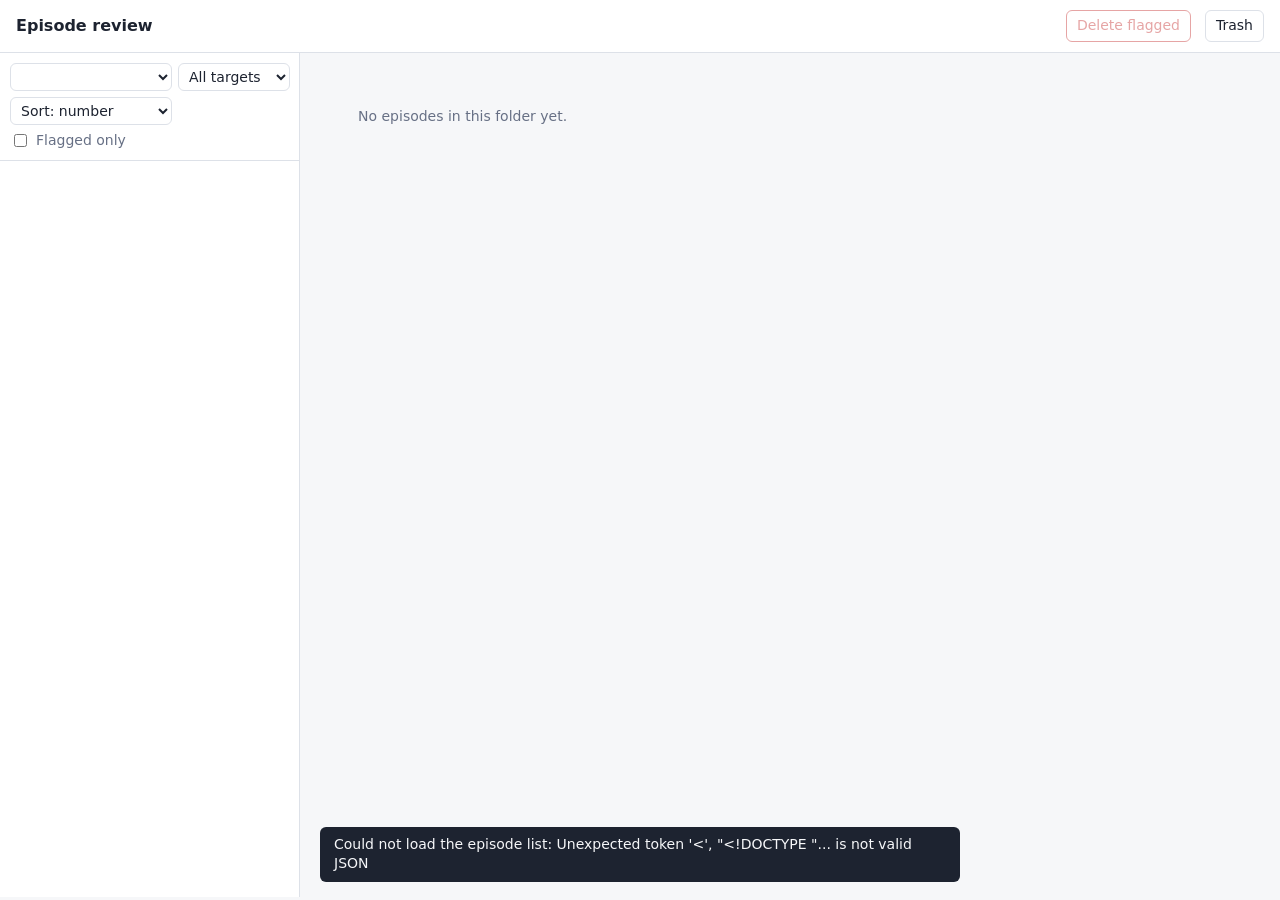
==== lerobot/review/review_data.html @ 71033951 "Add a web page to review recordings before converting them lerobot/review/review_data.py serves a lo" ====
<!doctype html>
<html lang="en">
<head>
<meta charset="utf-8">
<meta name="viewport" content="width=device-width, initial-scale=1">
<title>Episode Review</title>
<style>
  :root {
    --bg: #f6f7f9; --panel: #ffffff; --text: #1d2330; --muted: #677085; --line: #dde1e8;
    --accent: #2f6fdb; --accent-text: #ffffff; --danger: #c93a3a; --warn: #b7791f;
    --red: #d63b3b; --blue: #2f6fdb; --state: #2f6fdb; --action: #e07b24; --cursor: #1d2330;
    --row-hover: #eef2f8; --row-active: #dfe8f8;
  }
  @media (prefers-color-scheme: dark) {
    :root {
      --bg: #14171c; --panel: #1c2027; --text: #e6e9ef; --muted: #98a1b3; --line: #2e343f;
      --accent: #5b8ff0; --accent-text: #0e1116; --danger: #ef6b6b; --warn: #e0a74a;
      --red: #f06a6a; --blue: #6f9cf3; --state: #6f9cf3; --action: #f0a050; --cursor: #e6e9ef;
      --row-hover: #252a33; --row-active: #2b3546;
    }
  }
  * { box-sizing: border-box; }
  body { margin: 0; font: 14px/1.4 system-ui, -apple-system, "Segoe UI", sans-serif; background: var(--bg); color: var(--text); }
  button, select { font: inherit; color: inherit; }
  button { background: var(--panel); border: 1px solid var(--line); border-radius: 6px; padding: 5px 10px; cursor: pointer; }
  button:hover:not(:disabled) { border-color: var(--accent); }
  button:disabled { opacity: .45; cursor: default; }
  button.primary { background: var(--accent); color: var(--accent-text); border-color: var(--accent); }
  button.danger { color: var(--danger); border-color: var(--danger); }
  button.on { background: var(--warn); color: #fff; border-color: var(--warn); }
  select { background: var(--panel); border: 1px solid var(--line); border-radius: 6px; padding: 4px 6px; }
  header { display: flex; flex-wrap: wrap; align-items: center; gap: 8px 14px; padding: 10px 16px; background: var(--panel); border-bottom: 1px solid var(--line); }
  header h1 { font-size: 16px; margin: 0 8px 0 0; }
  .chip { color: var(--muted); white-space: nowrap; }
  .chip b { color: var(--text); font-weight: 600; }
  .spacer { flex: 1; }
  main { display: grid; grid-template-columns: 300px 1fr; height: calc(100vh - 56px); }
  aside { border-right: 1px solid var(--line); display: flex; flex-direction: column; min-height: 0; background: var(--panel); }
  .filters { display: grid; grid-template-columns: 1fr 1fr; gap: 6px; padding: 10px; border-bottom: 1px solid var(--line); }
  .filters label { display: flex; align-items: center; gap: 6px; color: var(--muted); grid-column: span 2; }
  #list { overflow-y: auto; flex: 1; }
  .row { display: grid; grid-template-columns: 52px 1fr auto; gap: 6px; align-items: center; padding: 7px 10px; border-bottom: 1px solid var(--line); cursor: pointer; }
  .row:hover { background: var(--row-hover); }
  .row.active { background: var(--row-active); }
  .row.disabled { opacity: .5; cursor: default; }
  .row .num { font-variant-numeric: tabular-nums; font-weight: 600; }
  .row .meta { color: var(--muted); font-size: 12px; overflow: hidden; text-overflow: ellipsis; white-space: nowrap; }
  .row .flag { color: var(--warn); font-weight: 700; }
  .dot { display: inline-block; width: 9px; height: 9px; border-radius: 50%; margin-right: 4px; vertical-align: baseline; }
  section.viewer { overflow-y: auto; padding: 14px 18px; min-width: 0; }
  .title { display: flex; flex-wrap: wrap; align-items: baseline; gap: 6px 14px; margin-bottom: 10px; }
  .title h2 { margin: 0; font-size: 18px; }
  .title .muted { color: var(--muted); }
  .videos { display: grid; gap: 8px; grid-template-columns: 1fr; max-width: 980px; }
  .videos.both { grid-template-columns: 1fr 1fr; max-width: 1400px; }
  .vbox { position: relative; background: #000; border-radius: 6px; overflow: hidden; aspect-ratio: 4 / 3; }
  .vbox video { width: 100%; height: 100%; display: block; }
  .vbox .cap { position: absolute; left: 8px; top: 6px; color: #fff; background: rgba(0,0,0,.55); padding: 1px 7px; border-radius: 4px; font-size: 12px; }
  .vbox .wait { position: absolute; inset: 0; display: flex; align-items: center; justify-content: center; color: #ddd; }
  .controls { display: flex; flex-wrap: wrap; align-items: center; gap: 8px; margin: 10px 0; max-width: 1400px; }
  .controls input[type=range] { flex: 1; min-width: 200px; }
  .fcount { font-variant-numeric: tabular-nums; color: var(--muted); min-width: 170px; }
  .plots { display: grid; grid-template-columns: repeat(3, minmax(0, 1fr)); gap: 10px; max-width: 1400px; }
  .plot { background: var(--panel); border: 1px solid var(--line); border-radius: 6px; padding: 6px 8px; }
  .plot.gripper { border-color: var(--action); }
  .plot .pname { font-size: 12px; color: var(--muted); display: flex; justify-content: space-between; }
  .plot .stack { position: relative; height: 110px; }
  .plot canvas { position: absolute; inset: 0; width: 100%; height: 100%; cursor: crosshair; }
  .legend { color: var(--muted); font-size: 12px; margin: 14px 0 6px; }
  .swatch { display: inline-block; width: 18px; height: 0; border-top: 2px solid var(--state); vertical-align: middle; margin: 0 4px 0 10px; }
  .swatch.dash { border-top: 2px dashed var(--action); }
  .help { color: var(--muted); font-size: 12px; margin-top: 14px; }
  kbd { border: 1px solid var(--line); border-bottom-width: 2px; border-radius: 4px; padding: 0 5px; font-size: 11px; background: var(--panel); }
  .empty { padding: 40px; color: var(--muted); }
  #trashPanel { position: fixed; right: 16px; top: 64px; width: 340px; max-height: 70vh; overflow-y: auto; background: var(--panel); border: 1px solid var(--line); border-radius: 8px; box-shadow: 0 8px 30px rgba(0,0,0,.25); padding: 12px; display: none; z-index: 5; }
  #trashPanel .trow { display: flex; justify-content: space-between; align-items: center; padding: 5px 0; border-bottom: 1px solid var(--line); }
  #toast { position: fixed; bottom: 18px; left: 50%; transform: translateX(-50%); background: var(--text); color: var(--bg); padding: 8px 14px; border-radius: 6px; display: none; z-index: 10; }
  @media (max-width: 800px) {
    main { grid-template-columns: 1fr; height: auto; }
    aside { max-height: 40vh; border-right: 0; border-bottom: 1px solid var(--line); }
    .videos.both, .plots { grid-template-columns: 1fr; }
  }
</style>
</head>
<body>
<header>
  <h1>Episode review</h1>
  <span class="chip" id="countChip"></span>
  <span class="chip" id="minutesChip"></span>
  <span class="chip" id="targetChip"></span>
  <span class="chip" id="layoutChip"></span>
  <span class="chip" id="busyChip"></span>
  <span class="spacer"></span>
  <button class="danger" id="deleteFlaggedBtn" disabled>Delete flagged</button>
  <button id="trashBtn">Trash</button>
</header>
<main>
  <aside>
    <div class="filters">
      <select id="layoutFilter" title="Layout"></select>
      <select id="targetFilter" title="Target cube">
        <option value="">All targets</option><option value="red">Red target</option><option value="blue">Blue target</option>
      </select>
      <select id="sortBy" title="Sort">
        <option value="index">Sort: number</option><option value="long">Sort: longest first</option><option value="short">Sort: shortest first</option>
      </select>
      <label><input type="checkbox" id="flaggedOnly"> Flagged only</label>
    </div>
    <div id="list"></div>
  </aside>
  <section class="viewer" id="viewer">
    <div class="empty" id="emptyMsg">No episodes in this folder yet.</div>
    <div id="player" hidden>
      <div class="title">
        <h2 id="epTitle"></h2>
        <span id="epInstruction"></span>
        <span class="muted" id="epMeta"></span>
      </div>
      <div class="videos" id="videos"></div>
      <div class="controls">
        <button class="primary" id="playBtn">Play</button>
        <input type="range" id="slider" min="0" value="0">
        <span class="fcount" id="frameLabel"></span>
        <select id="speed" title="Playback speed">
          <option value="0.25">0.25×</option><option value="0.5">0.5×</option><option value="1" selected>1×</option><option value="2">2×</option>
        </select>
        <select id="camMode" title="Camera"></select>
        <button id="prevBtn" title="Previous episode (↑)">◀ Prev</button>
        <button id="nextBtn" title="Next episode (↓)">Next ▶</button>
        <button id="flagBtn" title="Flag as bad (F)">Flag</button>
        <button class="danger" id="deleteBtn" title="Move to trash (D)">Delete</button>
      </div>
      <div class="legend">Joints in LeRobot units:<span class="swatch"></span>recorded state<span class="swatch dash"></span>action (leader command). Click a plot to jump there.</div>
      <div class="plots" id="plots"></div>
      <div class="help">
        <kbd>Space</kbd> play/pause · <kbd>←</kbd>/<kbd>→</kbd> one frame (<kbd>Shift</kbd> 10 frames) · <kbd>↑</kbd>/<kbd>↓</kbd> previous/next episode ·
        <kbd>1</kbd> scene <kbd>2</kbd> wrist <kbd>3</kbd> both · <kbd>F</kbd> flag · <kbd>D</kbd> delete
      </div>
    </div>
  </section>
</main>
<div id="trashPanel"></div>
<div id="toast"></div>

<script>
const $ = (id) => document.getElementById(id);
const CAM_LABELS = { external_D455: "Scene camera", ego: "Wrist camera" };
let data = { episodes: [], trash: [] };
let current = null;        // episode row being shown
let joints = null;         // {names, fps, state, action}
let videos = [];           // visible <video> elements, videos[0] drives the others
let camMode = localGet("camMode") || "both";

function localGet(k) { try { return localStorage.getItem(k); } catch { return null; } }
function localSet(k, v) { try { localStorage.setItem(k, v); } catch {} }
function toast(msg) { const t = $("toast"); t.textContent = msg; t.style.display = "block"; clearTimeout(toast.t); toast.t = setTimeout(() => t.style.display = "none", 2500); }
async function api(path, body) {
  const r = await fetch(path, body ? { method: "POST", headers: { "Content-Type": "application/json" }, body: JSON.stringify(body) } : {});
  const j = await r.json();
  if (!r.ok) throw new Error(j.error || r.statusText);
  return j;
}
const pad = (n) => String(n).padStart(4, "0");
const css = (name) => getComputedStyle(document.documentElement).getPropertyValue(name).trim();

// ---------- list ----------
async function refresh(keepSelection = true) {
  data = await api("/api/episodes");
  renderSummary();
  renderLayoutFilter();
  renderList();
  renderTrash();
  if (!keepSelection || !current || !data.episodes.some((e) => e.name === current.name && e.status === "ok")) {
    const first = visibleEpisodes().find((e) => e.status === "ok");
    if (first) select(first.name); else showEmpty();
  } else {
    current = data.episodes.find((e) => e.name === current.name);
    $("flagBtn").classList.toggle("on", current.flagged);
  }
}

function renderSummary() {
  const ok = data.episodes.filter((e) => e.status === "ok");
  $("countChip").innerHTML = `<b>${ok.length}</b> episodes`;
  const minutes = ok.reduce((s, e) => s + e.seconds, 0) / 60;
  $("minutesChip").innerHTML = `<b>${minutes.toFixed(1)}</b> min`;
  const count = (key, val) => ok.filter((e) => e[key] === val).length;
  const hasTargets = ok.some((e) => e.target);
  $("targetChip").innerHTML = hasTargets
    ? `<span class="dot" style="background:var(--red)"></span><b>${count("target", "red")}</b> red · <span class="dot" style="background:var(--blue)"></span><b>${count("target", "blue")}</b> blue` : "";
  const layouts = [...new Set(ok.map((e) => e.layout).filter(Boolean))].sort();
  $("layoutChip").innerHTML = layouts.map((l) => `${l} <b>${count("layout", l)}</b>`).join(" · ");
  const busy = data.episodes.filter((e) => e.status === "compressing").length;
  const flagged = ok.filter((e) => e.flagged).length;
  $("busyChip").innerHTML = [busy ? `<b>${busy}</b> compressing` : "", flagged ? `<b>${flagged}</b> flagged` : ""].filter(Boolean).join(" · ");
  $("deleteFlaggedBtn").disabled = !flagged;
  $("deleteFlaggedBtn").textContent = flagged ? `Delete flagged (${flagged})` : "Delete flagged";
  $("trashBtn").textContent = data.trash.length ? `Trash (${data.trash.length})` : "Trash";
}

function renderLayoutFilter() {
  const sel = $("layoutFilter"), keep = sel.value;
  const layouts = [...new Set(data.episodes.map((e) => e.layout).filter(Boolean))].sort();
  sel.innerHTML = `<option value="">All layouts</option>` + layouts.map((l) => `<option>${l}</option>`).join("");
  sel.value = layouts.includes(keep) ? keep : "";
  sel.disabled = !layouts.length;
}

function visibleEpisodes() {
  const lay = $("layoutFilter").value, tgt = $("targetFilter").value, fl = $("flaggedOnly").checked, sort = $("sortBy").value;
  let rows = data.episodes.filter((e) => (!lay || e.layout === lay) && (!tgt || e.target === tgt) && (!fl || e.flagged));
  if (sort === "long") rows = [...rows].sort((a, b) => b.seconds - a.seconds);
  if (sort === "short") rows = [...rows].sort((a, b) => a.seconds - b.seconds);
  return rows;
}

function renderList() {
  const list = $("list"), scroll = list.scrollTop;
  list.innerHTML = "";
  for (const e of visibleEpisodes()) {
    const row = document.createElement("div");
    row.className = "row" + (current && e.name === current.name ? " active" : "") + (e.status !== "ok" ? " disabled" : "");
    const dot = e.target ? `<span class="dot" style="background:var(--${e.target})"></span>` : "";
    const meta = e.status === "compressing" ? "compressing…" : e.status === "error" ? "unreadable file" :
      `${dot}${e.target || ""}${e.layout ? " · " + e.layout : ""} · ${e.seconds.toFixed(1)} s`;
    row.innerHTML = `<span class="num">${pad(e.index)}</span><span class="meta">${meta}</span><span class="flag">${e.flagged ? "⚑" : ""}</span>`;
    if (e.status === "ok") row.onclick = () => select(e.name);
    if (e.status === "error") row.title = e.error;
    list.appendChild(row);
  }
  list.scrollTop = scroll;
}

// ---------- player ----------
function showEmpty() {
  current = null; $("player").hidden = true; $("emptyMsg").hidden = false;
  $("emptyMsg").textContent = data.episodes.length ? "No episode matches the filters." : "No episodes in this folder yet.";
  for (const v of videos) v.removeAttribute("src");
  videos = []; $("videos").innerHTML = "";
}

async function select(name) {
  const e = data.episodes.find((x) => x.name === name);
  if (!e || e.status !== "ok") return;
  current = e;
  $("emptyMsg").hidden = true; $("player").hidden = false;
  $("epTitle").textContent = `Episode ${pad(e.index)}`;
  $("epInstruction").innerHTML = e.instruction
    ? `<span class="dot" style="background:var(--${e.target || "muted"})"></span>${e.instruction}` : "";
  $("epMeta").textContent = [e.layout, `${e.frames} frames`, `${e.seconds.toFixed(1)} s at ${e.fps} fps`, `${e.size_mb} MB`].filter(Boolean).join(" · ");
  $("flagBtn").classList.toggle("on", e.flagged);
  $("slider").max = e.frames - 1; $("slider").value = 0;
  renderCamOptions(); buildVideos(); renderList();
  joints = null; $("plots").innerHTML = "";
  try { joints = await api(`/api/joints/${e.name}`); if (current && current.name === e.name) buildPlots(); }
  catch (err) { toast("Could not load joints: " + err.message); }
}

function renderCamOptions() {
  const cams = current.cameras;
  const opts = cams.map((c) => [c, CAM_LABELS[c] || c]);
  if (cams.length > 1) opts.push(["both", "Both cameras"]);
  if (!opts.some(([v]) => v === camMode)) camMode = cams.length > 1 ? "both" : cams[0];
  $("camMode").innerHTML = opts.map(([v, l]) => `<option value="${v}">${l}</option>`).join("");
  $("camMode").value = camMode;
}

function buildVideos() {
  for (const v of videos) { v.pause(); v.removeAttribute("src"); v.load(); }
  const box = $("videos"); box.innerHTML = "";
  const order = (c) => (c === "external_D455" ? 0 : c === "ego" ? 1 : 2);  // scene camera first
  const cams = camMode === "both" ? [...current.cameras].sort((a, b) => order(a) - order(b)) : [camMode];
  box.className = "videos" + (cams.length > 1 ? " both" : "");
  videos = cams.map((cam) => {
    const wrap = document.createElement("div"); wrap.className = "vbox";
    wrap.innerHTML = `<div class="wait">Preparing video…</div><span class="cap">${CAM_LABELS[cam] || cam}</span>`;
    const v = document.createElement("video");
    v.muted = true; v.playsInline = true; v.preload = "auto";
    v.playbackRate = Number($("speed").value);
    v.addEventListener("loadeddata", () => { wrap.querySelector(".wait").remove(); }, { once: true });
    v.addEventListener("error", () => { const w = wrap.querySelector(".wait"); if (w) w.textContent = "Could not load this video."; });
    v.src = `/video/${current.name}/${cam}.mp4`;
    wrap.prepend(v); box.appendChild(wrap);
    return v;
  });
  videos[0].addEventListener("ended", () => { $("playBtn").textContent = "Play"; for (const v of videos.slice(1)) v.pause(); });
  $("playBtn").textContent = "Play";
}

function frameOf(t) { return Math.max(0, Math.min(current.frames - 1, Math.floor(t * current.fps + 1e-3))); }
function seekFrame(f) {
  if (!current || !videos.length) return;
  f = Math.max(0, Math.min(current.frames - 1, f));
  for (const v of videos) { v.pause(); v.currentTime = (f + 0.5) / current.fps; }
  $("playBtn").textContent = "Play";
}
function togglePlay() {
  if (!videos.length) return;
  const m = videos[0];
  if (m.paused) {
    if (m.ended || frameOf(m.currentTime) >= current.frames - 1) for (const v of videos) v.currentTime = 0;
    for (const v of videos) v.play().catch(() => {});
    $("playBtn").textContent = "Pause";
  } else { for (const v of videos) v.pause(); $("playBtn").textContent = "Play"; }
}

function tick() {
  if (current && videos.length) {
    const m = videos[0], t = m.currentTime, f = frameOf(t);
    for (const v of videos.slice(1)) if (Math.abs(v.currentTime - t) > 1.5 / current.fps) v.currentTime = t;
    if (document.activeElement !== $("slider")) $("slider").value = f;
    $("frameLabel").textContent = `frame ${f} / ${current.frames - 1} · ${(f / current.fps).toFixed(2)} s`;
    drawCursors(f);
  }
  requestAnimationFrame(tick);
}

// ---------- plots ----------
let plotPanels = [];
function buildPlots() {
  const box = $("plots"); box.innerHTML = ""; plotPanels = [];
  joints.names.forEach((name, j) => {
    const p = document.createElement("div"); p.className = "plot" + (name === "gripper" ? " gripper" : "");
    p.innerHTML = `<div class="pname"><span>${name}</span><span class="val"></span></div><div class="stack"><canvas></canvas><canvas></canvas></div>`;
    box.appendChild(p);
    const [base, over] = p.querySelectorAll("canvas");
    over.addEventListener("click", (ev) => {
      const r = over.getBoundingClientRect();
      seekFrame(Math.round(((ev.clientX - r.left) / r.width) * (current.frames - 1)));
    });
    plotPanels.push({ j, base, over, val: p.querySelector(".val") });
  });
  drawPlots();
}

function sizeCanvas(c) {
  const dpr = window.devicePixelRatio || 1, r = c.getBoundingClientRect();
  c.width = Math.max(1, Math.round(r.width * dpr)); c.height = Math.max(1, Math.round(r.height * dpr));
  const ctx = c.getContext("2d"); ctx.setTransform(dpr, 0, 0, dpr, 0, 0);
  return [ctx, r.width, r.height];
}

function drawPlots() {
  if (!joints) return;
  for (const p of plotPanels) {
    const s = joints.state[p.j], a = joints.action[p.j], n = s.length;
    let lo = Math.min(...s, ...a), hi = Math.max(...s, ...a);
    if (hi - lo < 1) { hi += 0.5; lo -= 0.5; }
    const padY = (hi - lo) * 0.08; lo -= padY; hi += padY;
    p.range = [lo, hi];
    const [ctx, w, h] = sizeCanvas(p.base);
    sizeCanvas(p.over);
    ctx.clearRect(0, 0, w, h);
    ctx.fillStyle = css("--muted"); ctx.font = "10px system-ui";
    ctx.fillText(hi.toFixed(0), 2, 10); ctx.fillText(lo.toFixed(0), 2, h - 3);
    const line = (vals, color, dash) => {
      ctx.beginPath(); ctx.setLineDash(dash); ctx.strokeStyle = color; ctx.lineWidth = 1.5;
      vals.forEach((v, i) => { const x = (i / Math.max(n - 1, 1)) * w, y = h - ((v - lo) / (hi - lo)) * h; i ? ctx.lineTo(x, y) : ctx.moveTo(x, y); });
      ctx.stroke(); ctx.setLineDash([]);
    };
    line(s, css("--state"), []);
    line(a, css("--action"), [5, 3]);
  }
  drawCursors(Number($("slider").value), true);
}

let lastCursor = -1;
function drawCursors(f, force = false) {
  if (!joints || (!force && f === lastCursor)) return;
  lastCursor = f;
  for (const p of plotPanels) {
    const ctx = p.over.getContext("2d"), r = p.over.getBoundingClientRect(), n = joints.state[p.j].length;
    ctx.clearRect(0, 0, r.width, r.height);
    const x = (f / Math.max(n - 1, 1)) * r.width;
    ctx.strokeStyle = css("--cursor"); ctx.globalAlpha = 0.6; ctx.lineWidth = 1;
    ctx.beginPath(); ctx.moveTo(x, 0); ctx.lineTo(x, r.height); ctx.stroke(); ctx.globalAlpha = 1;
    const fi = Math.min(f, n - 1);
    p.val.textContent = `state ${joints.state[p.j][fi].toFixed(1)} · action ${joints.action[p.j][fi].toFixed(1)}`;
  }
}

// ---------- actions ----------
function neighbour(step) {
  const rows = visibleEpisodes().filter((e) => e.status === "ok");
  const i = rows.findIndex((e) => current && e.name === current.name);
  return rows[i + step] || null;
}
async function toggleFlag() {
  if (!current) return;
  await api("/api/flag", { name: current.name, flagged: !current.flagged });
  await refresh();
}
async function deleteEpisodes(names, label) {
  if (!names.length || !confirm(`Move ${label} to the trash?\nYou can restore it from the Trash button.`)) return;
  const next = names.includes(current?.name) ? (neighbour(1) || neighbour(-1)) : current;
  const res = await api("/api/delete", { names });
  toast(`Moved ${res.moved.length} episode(s) to the trash`);
  await refresh();
  if (next && data.episodes.some((e) => e.name === next.name && !names.includes(next.name))) select(next.name);
}

function renderTrash() {
  const p = $("trashPanel");
  const rows = data.trash.map((t) => `<div class="trow"><span>${t.name} <span class="chip">${t.size_mb} MB</span></span><button data-r="${t.name}">Restore</button></div>`).join("");
  p.innerHTML = `<b>Trash</b> <span class="chip">(${data.trash.length})</span>` +
    (data.trash.length ? `<div style="margin:8px 0">${rows}</div><button class="danger" id="emptyTrashBtn">Delete all permanently</button>`
                       : `<p class="chip">Empty. Deleted episodes appear here and can be restored.</p>`);
  p.querySelectorAll("[data-r]").forEach((b) => b.onclick = async () => {
    const res = await api("/api/restore", { names: [b.dataset.r] });
    toast(res.skipped.length ? `${res.skipped[0]} already exists in the folder (the number was reused), so it stays in the trash` : `Restored ${res.restored[0]}`);
    await refresh();
  });
  const empty = $("emptyTrashBtn");
  if (empty) empty.onclick = async () => {
    if (!confirm(`Permanently delete ${data.trash.length} episode(s)? This cannot be undone.`)) return;
    const res = await api("/api/empty_trash", {}); toast(`Deleted ${res.removed} file(s) permanently`); await refresh();
  };
}

// ---------- wiring ----------
$("playBtn").onclick = togglePlay;
$("slider").oninput = (e) => seekFrame(Number(e.target.value));
$("speed").onchange = (e) => { for (const v of videos) v.playbackRate = Number(e.target.value); };
$("camMode").onchange = (e) => { camMode = e.target.value; localSet("camMode", camMode); const f = Number($("slider").value); buildVideos(); videos[0].addEventListener("loadeddata", () => seekFrame(f), { once: true }); };
$("prevBtn").onclick = () => { const e = neighbour(-1); if (e) select(e.name); };
$("nextBtn").onclick = () => { const e = neighbour(1); if (e) select(e.name); };
$("flagBtn").onclick = toggleFlag;
$("deleteBtn").onclick = () => current && deleteEpisodes([current.name], current.name);
$("deleteFlaggedBtn").onclick = () => { const names = data.episodes.filter((e) => e.flagged).map((e) => e.name); deleteEpisodes(names, `${names.length} flagged episode(s)`); };
$("trashBtn").onclick = () => { const p = $("trashPanel"); p.style.display = p.style.display === "block" ? "none" : "block"; };
for (const id of ["layoutFilter", "targetFilter", "sortBy", "flaggedOnly"]) $(id).onchange = () => { renderList(); if (!current || !visibleEpisodes().some((e) => e.name === current.name)) { const f = visibleEpisodes().find((e) => e.status === "ok"); f ? select(f.name) : showEmpty(); } };
window.addEventListener("resize", () => drawPlots());
document.addEventListener("keydown", (ev) => {
  if (["INPUT", "SELECT", "TEXTAREA"].includes(document.activeElement.tagName) && document.activeElement.type !== "range") return;
  if (ev.ctrlKey || ev.metaKey || ev.altKey) return;
  const f = Number($("slider").value), step = ev.shiftKey ? 10 : 1;
  const keys = {
    " ": togglePlay,
    ArrowLeft: () => seekFrame(f - step), ArrowRight: () => seekFrame(f + step),
    ArrowUp: () => $("prevBtn").click(), ArrowDown: () => $("nextBtn").click(),
    f: toggleFlag, F: toggleFlag, d: () => $("deleteBtn").click(), D: () => $("deleteBtn").click(), Delete: () => $("deleteBtn").click(),
    1: () => setCam("external_D455"), 2: () => setCam("ego"), 3: () => setCam("both"),
  };
  if (keys[ev.key]) { ev.preventDefault(); keys[ev.key](); }
});
function setCam(mode) { const sel = $("camMode"); if ([...sel.options].some((o) => o.value === mode)) { sel.value = mode; sel.onchange({ target: sel }); } }

refresh(false).catch((e) => toast("Could not load the episode list: " + e.message));
setInterval(() => refresh().catch(() => {}), 5000);  // pick up new recordings while recording
requestAnimationFrame(tick);
</script>
</body>
</html>
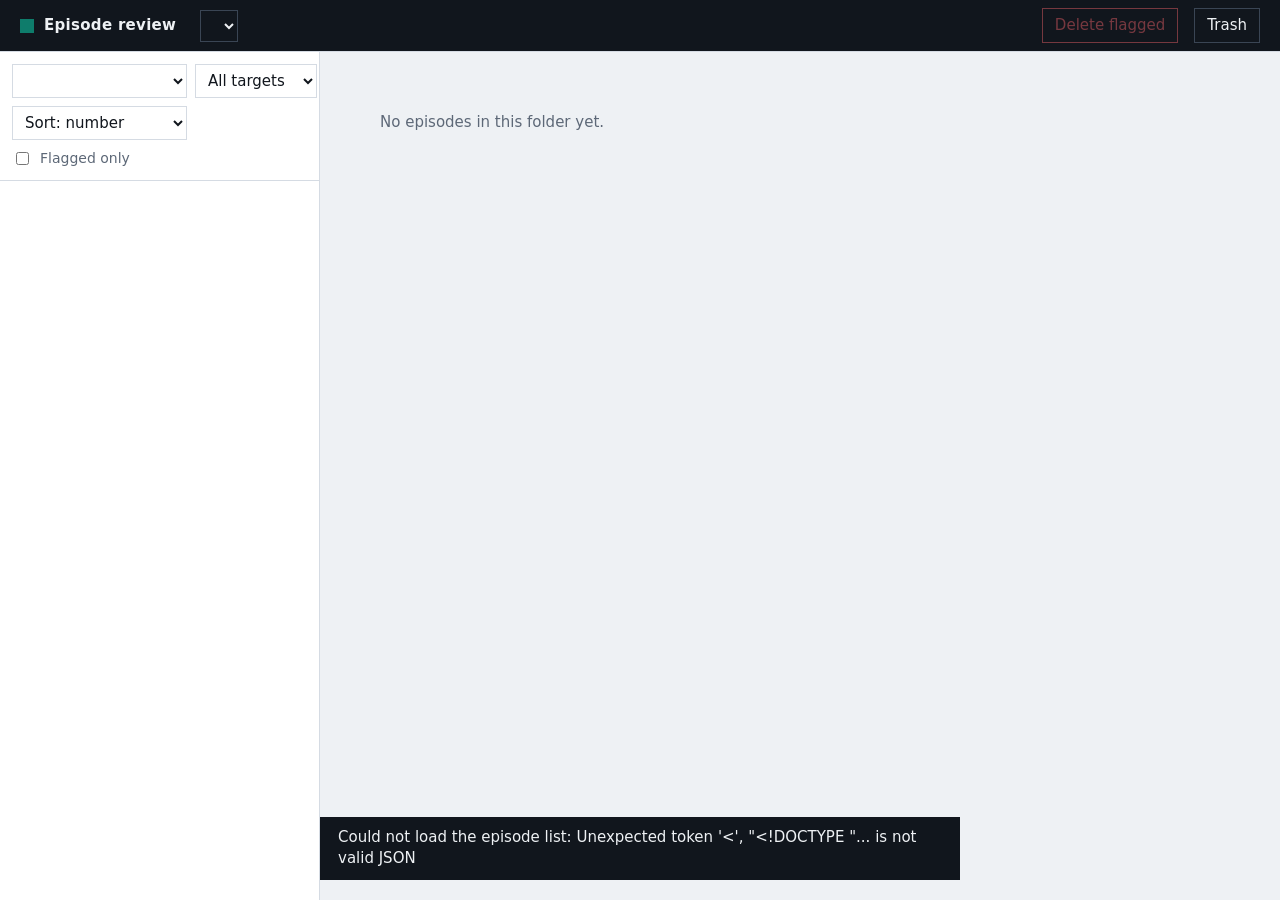
==== commit 82b48481: "Give the review page the Data Studio look and access to every recording folder review_data.html: sam" ====
--- a/lerobot/review/review_data.html
+++ b/lerobot/review/review_data.html
@@ -5,63 +5,83 @@
 <meta name="viewport" content="width=device-width, initial-scale=1">
 <title>Episode Review</title>
 <style>
+  /* Same look as SO-Arm Data Studio (studio/web/studio.css): flat, square corners, one accent colour. */
   :root {
-    --bg: #f6f7f9; --panel: #ffffff; --text: #1d2330; --muted: #677085; --line: #dde1e8;
-    --accent: #2f6fdb; --accent-text: #ffffff; --danger: #c93a3a; --warn: #b7791f;
-    --red: #d63b3b; --blue: #2f6fdb; --state: #2f6fdb; --action: #e07b24; --cursor: #1d2330;
-    --row-hover: #eef2f8; --row-active: #dfe8f8;
+    --bg: #eef1f4; --panel: #ffffff; --text: #11161d; --muted: #5d6877; --line: #d5dbe3;
+    --accent: #0e7c6b; --accent-text: #ffffff; --accent-soft: #e2f3ef;
+    --danger: #c0262d; --warn: #b35c00; --red: #d7263d; --blue: #2459d6;
+    --state: #2459d6; --action: #e07612; --cursor: #11161d;
+    --row-hover: #f3f5f8; --top-bg: #11161d; --top-ink: #eef1f4; --top-muted: #9aa5b4;
   }
   @media (prefers-color-scheme: dark) {
     :root {
-      --bg: #14171c; --panel: #1c2027; --text: #e6e9ef; --muted: #98a1b3; --line: #2e343f;
-      --accent: #5b8ff0; --accent-text: #0e1116; --danger: #ef6b6b; --warn: #e0a74a;
-      --red: #f06a6a; --blue: #6f9cf3; --state: #6f9cf3; --action: #f0a050; --cursor: #e6e9ef;
-      --row-hover: #252a33; --row-active: #2b3546;
+      --bg: #0d1117; --panel: #151b23; --text: #e6eaf0; --muted: #96a1b0; --line: #283240;
+      --accent: #23b39b; --accent-text: #06110f; --accent-soft: #10302b;
+      --danger: #f2626a; --warn: #f0a24a; --red: #f2596d; --blue: #6c95f5;
+      --state: #6c95f5; --action: #f29a45; --cursor: #e6eaf0; --row-hover: #1a222c;
     }
   }
-  * { box-sizing: border-box; }
-  body { margin: 0; font: 14px/1.4 system-ui, -apple-system, "Segoe UI", sans-serif; background: var(--bg); color: var(--text); }
-  button, select { font: inherit; color: inherit; }
-  button { background: var(--panel); border: 1px solid var(--line); border-radius: 6px; padding: 5px 10px; cursor: pointer; }
-  button:hover:not(:disabled) { border-color: var(--accent); }
+  * { box-sizing: border-box; border-radius: 0 !important; }
+  [hidden] { display: none !important; }
+  body { margin: 0; font: 15px/1.45 system-ui, -apple-system, "Segoe UI", sans-serif; background: var(--bg); color: var(--text); }
+  button, select, input { font: inherit; color: inherit; }
+  button { background: var(--panel); border: 1px solid var(--line); padding: 7px 14px; cursor: pointer; }
+  button:hover:not(:disabled) { border-color: var(--text); }
   button:disabled { opacity: .45; cursor: default; }
-  button.primary { background: var(--accent); color: var(--accent-text); border-color: var(--accent); }
+  button:focus-visible, select:focus, input:focus { outline: 2px solid var(--accent); outline-offset: -1px; }
+  button.primary { background: var(--accent); color: var(--accent-text); border-color: var(--accent); font-weight: 600; }
+  button.primary:hover:not(:disabled) { filter: brightness(1.08); border-color: var(--accent); }
   button.danger { color: var(--danger); border-color: var(--danger); }
   button.on { background: var(--warn); color: #fff; border-color: var(--warn); }
-  select { background: var(--panel); border: 1px solid var(--line); border-radius: 6px; padding: 4px 6px; }
-  header { display: flex; flex-wrap: wrap; align-items: center; gap: 8px 14px; padding: 10px 16px; background: var(--panel); border-bottom: 1px solid var(--line); }
-  header h1 { font-size: 16px; margin: 0 8px 0 0; }
-  .chip { color: var(--muted); white-space: nowrap; }
-  .chip b { color: var(--text); font-weight: 600; }
+  select { background: var(--panel); border: 1px solid var(--line); padding: 6px 8px; }
+  input[type=checkbox], input[type=range] { accent-color: var(--accent); }
+
+  /* top bar */
+  header { display: flex; flex-wrap: wrap; align-items: center; gap: 8px 16px; padding: 0 20px; min-height: 52px; background: var(--top-bg); color: var(--top-ink); border-bottom: 1px solid var(--line); }
+  header h1 { font-size: 15px; font-weight: 700; letter-spacing: .02em; margin: 0 8px 0 0; display: flex; align-items: center; gap: 10px; }
+  header h1 .mark { width: 14px; height: 14px; background: var(--accent); display: inline-block; }
+  .chip { color: var(--top-muted); white-space: nowrap; font-size: 14px; }
+  .chip b { color: var(--top-ink); font-weight: 600; }
+  header button { background: transparent; color: var(--top-ink); border-color: #3a4554; padding: 6px 12px; }
+  header button:hover:not(:disabled) { border-color: var(--top-ink); }
+  header button.danger { color: #f2626a; border-color: #f2626a; }
+  header select { background: transparent; color: var(--top-ink); border-color: #3a4554; padding: 5px 8px; }
+  header select option { background: var(--panel); color: var(--text); }
   .spacer { flex: 1; }
-  main { display: grid; grid-template-columns: 300px 1fr; height: calc(100vh - 56px); }
+
+  /* layout */
+  main { display: grid; grid-template-columns: 320px 1fr; height: calc(100vh - 52px); }
   aside { border-right: 1px solid var(--line); display: flex; flex-direction: column; min-height: 0; background: var(--panel); }
-  .filters { display: grid; grid-template-columns: 1fr 1fr; gap: 6px; padding: 10px; border-bottom: 1px solid var(--line); }
-  .filters label { display: flex; align-items: center; gap: 6px; color: var(--muted); grid-column: span 2; }
+  .filters { display: grid; grid-template-columns: 1fr 1fr; gap: 8px; padding: 12px; border-bottom: 1px solid var(--line); }
+  .filters label { display: flex; align-items: center; gap: 8px; color: var(--muted); grid-column: span 2; font-size: 14px; }
   #list { overflow-y: auto; flex: 1; }
-  .row { display: grid; grid-template-columns: 52px 1fr auto; gap: 6px; align-items: center; padding: 7px 10px; border-bottom: 1px solid var(--line); cursor: pointer; }
+  .row { display: grid; grid-template-columns: 52px 1fr auto; gap: 6px; align-items: center; padding: 10px 12px; border-bottom: 1px solid var(--line); cursor: pointer; }
   .row:hover { background: var(--row-hover); }
-  .row.active { background: var(--row-active); }
+  .row.active { background: var(--accent-soft); box-shadow: inset 3px 0 0 var(--accent); }
   .row.disabled { opacity: .5; cursor: default; }
   .row .num { font-variant-numeric: tabular-nums; font-weight: 600; }
-  .row .meta { color: var(--muted); font-size: 12px; overflow: hidden; text-overflow: ellipsis; white-space: nowrap; }
+  .row .meta { color: var(--muted); font-size: 13px; overflow: hidden; text-overflow: ellipsis; white-space: nowrap; }
   .row .flag { color: var(--warn); font-weight: 700; }
-  .dot { display: inline-block; width: 9px; height: 9px; border-radius: 50%; margin-right: 4px; vertical-align: baseline; }
-  section.viewer { overflow-y: auto; padding: 14px 18px; min-width: 0; }
-  .title { display: flex; flex-wrap: wrap; align-items: baseline; gap: 6px 14px; margin-bottom: 10px; }
+  .dot { display: inline-block; width: 10px; height: 10px; margin-right: 6px; vertical-align: baseline; }
+  section.viewer { overflow-y: auto; padding: 20px; min-width: 0; }
+  .title { display: flex; flex-wrap: wrap; align-items: baseline; gap: 6px 16px; margin-bottom: 10px; }
   .title h2 { margin: 0; font-size: 18px; }
   .title .muted { color: var(--muted); }
+
+  /* player */
   .videos { display: grid; gap: 8px; grid-template-columns: 1fr; max-width: 980px; }
   .videos.both { grid-template-columns: 1fr 1fr; max-width: 1400px; }
-  .vbox { position: relative; background: #000; border-radius: 6px; overflow: hidden; aspect-ratio: 4 / 3; }
+  .vbox { position: relative; background: #000; overflow: hidden; aspect-ratio: 4 / 3; }
   .vbox video { width: 100%; height: 100%; display: block; }
-  .vbox .cap { position: absolute; left: 8px; top: 6px; color: #fff; background: rgba(0,0,0,.55); padding: 1px 7px; border-radius: 4px; font-size: 12px; }
-  .vbox .wait { position: absolute; inset: 0; display: flex; align-items: center; justify-content: center; color: #ddd; }
+  .vbox .cap { position: absolute; left: 0; top: 0; color: #fff; background: rgba(0, 0, 0, .6); padding: 2px 8px; font-size: 12px; }
+  .vbox .wait { position: absolute; inset: 0; display: grid; place-items: center; color: #ccc; }
   .controls { display: flex; flex-wrap: wrap; align-items: center; gap: 8px; margin: 10px 0; max-width: 1400px; }
   .controls input[type=range] { flex: 1; min-width: 200px; }
-  .fcount { font-variant-numeric: tabular-nums; color: var(--muted); min-width: 170px; }
-  .plots { display: grid; grid-template-columns: repeat(3, minmax(0, 1fr)); gap: 10px; max-width: 1400px; }
-  .plot { background: var(--panel); border: 1px solid var(--line); border-radius: 6px; padding: 6px 8px; }
+  .fcount { font-variant-numeric: tabular-nums; color: var(--muted); min-width: 170px; font-size: 13px; }
+
+  /* plots */
+  .plots { display: grid; grid-template-columns: repeat(3, minmax(0, 1fr)); gap: 8px; max-width: 1400px; }
+  .plot { background: var(--panel); border: 1px solid var(--line); padding: 6px 8px; }
   .plot.gripper { border-color: var(--action); }
   .plot .pname { font-size: 12px; color: var(--muted); display: flex; justify-content: space-between; }
   .plot .stack { position: relative; height: 110px; }
@@ -70,11 +90,14 @@
   .swatch { display: inline-block; width: 18px; height: 0; border-top: 2px solid var(--state); vertical-align: middle; margin: 0 4px 0 10px; }
   .swatch.dash { border-top: 2px dashed var(--action); }
   .help { color: var(--muted); font-size: 12px; margin-top: 14px; }
-  kbd { border: 1px solid var(--line); border-bottom-width: 2px; border-radius: 4px; padding: 0 5px; font-size: 11px; background: var(--panel); }
+  kbd { border: 1px solid var(--line); background: var(--bg); padding: 0 5px; font-size: 12px; font-family: inherit; }
   .empty { padding: 40px; color: var(--muted); }
-  #trashPanel { position: fixed; right: 16px; top: 64px; width: 340px; max-height: 70vh; overflow-y: auto; background: var(--panel); border: 1px solid var(--line); border-radius: 8px; box-shadow: 0 8px 30px rgba(0,0,0,.25); padding: 12px; display: none; z-index: 5; }
-  #trashPanel .trow { display: flex; justify-content: space-between; align-items: center; padding: 5px 0; border-bottom: 1px solid var(--line); }
-  #toast { position: fixed; bottom: 18px; left: 50%; transform: translateX(-50%); background: var(--text); color: var(--bg); padding: 8px 14px; border-radius: 6px; display: none; z-index: 10; }
+
+  /* trash panel + toast */
+  #trashPanel { position: fixed; right: 16px; top: 60px; width: 360px; max-height: 70vh; overflow-y: auto; background: var(--panel); border: 1px solid var(--line); box-shadow: 0 8px 30px rgba(0, 0, 0, .3); padding: 16px; display: none; z-index: 5; }
+  #trashPanel .trow { display: flex; justify-content: space-between; align-items: center; padding: 6px 0; border-bottom: 1px solid var(--line); }
+  #trashPanel .chip { color: var(--muted); }
+  #toast { position: fixed; bottom: 20px; left: 50%; transform: translateX(-50%); background: var(--text); color: var(--bg); padding: 10px 18px; display: none; z-index: 10; }
   @media (max-width: 800px) {
     main { grid-template-columns: 1fr; height: auto; }
     aside { max-height: 40vh; border-right: 0; border-bottom: 1px solid var(--line); }
@@ -84,7 +107,8 @@
 </head>
 <body>
 <header>
-  <h1>Episode review</h1>
+  <h1><span class="mark"></span>Episode review</h1>
+  <select id="folderSelect" title="Recording folder"></select>
   <span class="chip" id="countChip"></span>
   <span class="chip" id="minutesChip"></span>
   <span class="chip" id="targetChip"></span>
@@ -164,8 +188,24 @@
 const css = (name) => getComputedStyle(document.documentElement).getPropertyValue(name).trim();
 
 // ---------- list ----------
+function renderFolders() {
+  const sel = $("folderSelect");
+  if (document.activeElement === sel) return;  // do not rebuild the menu while it is open
+  sel.innerHTML = data.folders.map((f) => `<option value="${f.path}">${f.name} (${f.episodes})</option>`).join("");
+  sel.value = data.raw_dir;
+}
+$("folderSelect").onchange = async (e) => {
+  try {
+    await api("/api/folder", { path: e.target.value });
+    current = null;
+    player.clear();
+    await refresh(false);
+  } catch (err) { toast("Could not open that folder: " + err.message); }
+};
+
 async function refresh(keepSelection = true) {
   data = await api("/api/episodes");
+  renderFolders();
   renderSummary();
   renderLayoutFilter();
   renderList();
